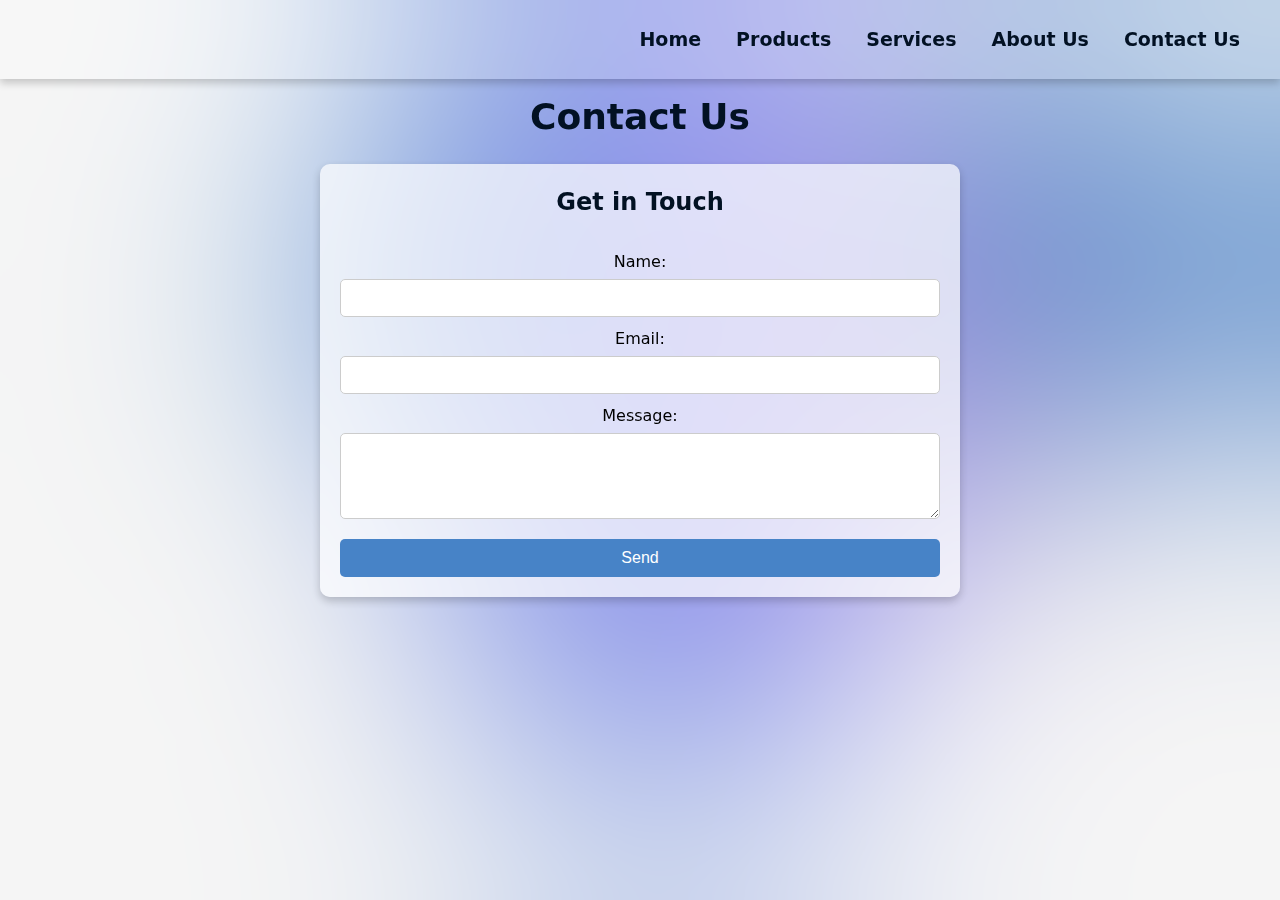
==== contact.html @ ba73aecd "Add files via upload" ====
<!DOCTYPE html>
<html lang="en">
<head>
  <meta charset="UTF-8">
  <meta name="viewport" content="width=device-width, initial-scale=1.0">
  <title>Contact Us - NexZap</title>
  <link rel="stylesheet" href="main.css">
</head>
<body>
  <nav class="navbar">
    <div class="navbar-container">
      <a href="index.html#home" class="nav-link">Home</a>
      <a href="index.html#products" class="nav-link">Products</a>
      <a href="index.html#services" class="nav-link">Services</a>
      <a href="index.html#about" class="nav-link">About Us</a>
      <a href="contact.html" class="nav-link">Contact Us</a>
    </div>
  </nav>
  <div class="bouncing-blobs-container">
    <div class="bouncing-blobs-glass"></div>
    <div class="bouncing-blobs">
      <div class="bouncing-blob bouncing-blob--blue"></div>
      <div class="bouncing-blob bouncing-blob--blue"></div>
      <div class="bouncing-blob bouncing-blob--blue"></div>
      <div class="bouncing-blob bouncing-blob--white"></div>
      <div class="bouncing-blob bouncing-blob--purple"></div>
      <div class="bouncing-blob bouncing-blob--purple"></div>
      <div class="bouncing-blob bouncing-blob--pink"></div>
    </div>
  </div>
  <section id="contact" class="section">
    <h2>Contact Us</h2>
    <div class="contact-form">
      <h2>Get in Touch</h2>
      <form>
        <label for="name">Name:</label>
        <input type="text" id="name" name="name" required>
        
        <label for="email">Email:</label>
        <input type="email" id="email" name="email" required>
        
        <label for="message">Message:</label>
        <textarea id="message" name="message" rows="4" required></textarea>
        
        <button type="submit">Send</button>
      </form>
    </div>
  </section>
  <script src="main.js"></script>
</body>
</html>
---- main.css ----
/* Existing styles in main.css */

:root {
  font-family: Inter, system-ui, Avenir, Helvetica, Arial, sans-serif;
  line-height: 1.5;
  font-weight: 400;

  color: black;
  background-color: whitesmoke;

  font-synthesis: none;
  text-rendering: optimizeLegibility;
  -webkit-font-smoothing: antialiased;
  -moz-osx-font-smoothing: grayscale;
}

body {
  margin: 0;
  display: flex;
  flex-direction: column;
  align-items: center;
  min-width: 320px;
  min-height: 100vh;
  overflow-x: hidden;
}
/* Existing styles */

/* Add this new style for full screen sections */
.full-screen-section {
  height: 100vh;
  display: flex;
  flex-direction: column;
  justify-content: center;
  align-items: center;
  padding: 40px 20px;
  box-sizing: border-box;
}

.home-content, .services-content, .about-content {
  max-width: 800px;
  text-align: left;
  line-height: 1.6;
}

h3 {
  font-size: 24px;
  margin-top: 20px;
}

h4 {
  font-size: 20px;
  margin-top: 15px;
}

ul {
  list-style-type: disc;
  padding-left: 20px;
}

li {
  margin-bottom: 10px;
}

.bouncing-blob {
  width: 32vw;
  aspect-ratio: 1;
  border-radius: 50%;
  will-change: transform;
  position: absolute;
  z-index: 1;
  top: 0;
  left: 0;
  transform-origin: left top;
}

.bouncing-blob--blue {
  background: #4783c7;
}

.bouncing-blob--white {
  background: #ffffff;
  z-index: 2;
  width: 15vw;
}

.bouncing-blob--purple {
  background: #8c8ff1;
}

.bouncing-blob--pink {
  background: #e289cd50;
}

.bouncing-blobs-container {
  position: fixed;
  z-index: -1;
  top: 0;
  left: 0;
  width: 100%;
  height: 100%;
}

.bouncing-blobs-glass {
  position: absolute;
  z-index: 2;
  top: 0;
  left: 0;
  width: 100%;
  height: 100%;
  backdrop-filter: blur(140px);
  -webkit-backdrop-filter: blur(140px);
  pointer-events: none;
}

.bouncing-blobs {
  position: absolute;
  z-index: 1;
  top: 0;
  left: 0;
  width: 100%;
  height: 100%;
}

.navbar {
  position: fixed;
  top: 0;
  width: 100%;
  background: rgba(255, 255, 255, 0.2);
  backdrop-filter: blur(10px);
  -webkit-backdrop-filter: blur(10px);
  box-shadow: 0 4px 8px rgba(0, 0, 0, 0.2);
  z-index: 100;
}

.navbar-container {
  display: flex;
  justify-content: flex-end; /* Ensure consistent alignment */
  align-items: center;
  padding: 25px 40px; /* Adjust padding if needed */
}


.nav-link {
  color: #021123;
  text-decoration: none;
  font-size: 19px;
  font-weight: bold;
  margin-left: 35px;
}

.nav-link:first-child {
  margin-left: 0;
}

.section {
  padding: 60px 0px;
  width: 100%;
  text-align: center;
}

.section h2 {
  font-size: 36px;
  margin-bottom: 20px;
  color: #021123;
}

.section p {
  font-size: 18px;
  max-width: 800px;
  margin: 0 auto;
  color: #021123;
}

.contact-form {
  position: relative;
  margin: 0 auto;
  padding: 20px;
  background: rgba(255, 255, 255, 0.7);
  border-radius: 10px;
  box-shadow: 0 4px 8px rgba(0, 0, 0, 0.2);
  backdrop-filter: blur(10px);
  -webkit-backdrop-filter: blur(10px);
  width: 90%;
  max-width: 600px;
}

.contact-form h2 {
  margin-top: 0;
  font-size: 24px;
  text-align: center;
}

.contact-form form {
  display: flex;
  flex-direction: column;
}

.contact-form label {
  margin-top: 10px;
  font-size: 16px;
}

.contact-form input,
.contact-form textarea {
  margin-top: 5px;
  padding: 10px;
  font-size: 14px;
  border: 1px solid #ccc;
  border-radius: 5px;
}

.contact-form button {
  margin-top: 20px;
  padding: 10px;
  font-size: 16px;
  background-color: #4783c7;
  color: white;
  border: none;
  border-radius: 5px;
  cursor: pointer;
}

.contact-form button:hover {
  background-color: #3564a8;
}

@media (max-width: 1200px) {
  .bouncing-blobs-glass {
    backdrop-filter: blur(120px);
    -webkit-backdrop-filter: blur(120px);
  }
}

@media (max-width: 768px) {
  .navbar-container {
    flex-direction: column;
  }
  .nav-link {
    margin: 5px 0;
  }
}

@media (max-width: 500px) {
  .bouncing-blob {
    width: 60vw;
  }
  .bouncing-blob--white {
    width: 30vw;
  }
  .bouncing-blobs-glass {
    backdrop-filter: blur(90px);
    -webkit-backdrop-filter: blur(90px);
  }

  .hero h2 {
    font-size: 32px;
  }

  .hero p {
    font-size: 16px;
    padding: 0 20px;
  }

  .section h2 {
    font-size: 28px;
  }

  .section p {
    font-size: 16px;
  }

  .contact-form h2 {
    font-size: 24px;
  }

  .contact-form label {
    font-size: 14px;
  }

  .contact-form input,
  .contact-form textarea {
    font-size: 12px;
  }

  .contact-form button {
    font-size: 14px;
  }

  .product-list {
    display: flex;
    justify-content: center;
    gap: 20px;
    margin-top: 20px;
  }

  .product-item {
    background: rgba(255, 255, 255, 0.7);
    backdrop-filter: blur(10px);
    padding: 20px 30px;
    border-radius: 10px;
    box-shadow: 0 4px 8px rgba(0, 0, 0, 0.2);
    font-size: 24px;
    font-weight: bold;
    color: #021123;
  }
}
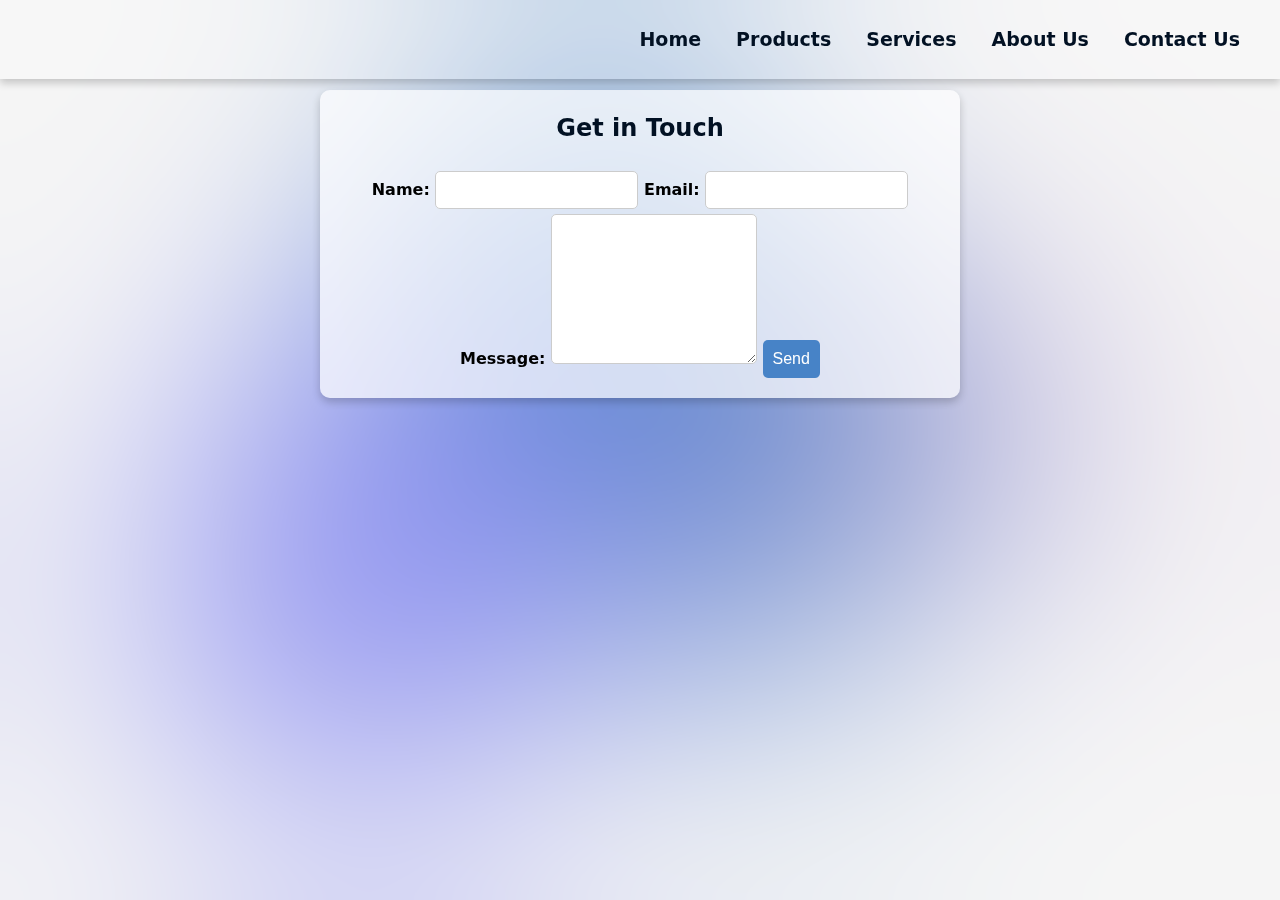
==== commit d83dd0fb: "Update contact.html" ====
--- a/contact.html
+++ b/contact.html
@@ -29,20 +29,21 @@
     </div>
   </div>
   <section id="contact" class="section">
-    <h2>Contact Us</h2>
+    <h2>                                              
+	</h2>
     <div class="contact-form">
       <h2>Get in Touch</h2>
       <form>
-        <label for="name">Name:</label>
+        <b><label for="name">Name:</label>
         <input type="text" id="name" name="name" required>
         
         <label for="email">Email:</label>
         <input type="email" id="email" name="email" required>
         
         <label for="message">Message:</label>
-        <textarea id="message" name="message" rows="4" required></textarea>
+        <textarea id="message" name="message" rows="8" required></textarea>
         
-        <button type="submit">Send</button>
+        <button type="submit">Send</button></b>
       </form>
     </div>
   </section>
--- a/main.css
+++ b/main.css
@@ -138,7 +138,6 @@
   align-items: center;
   padding: 25px 40px; /* Adjust padding if needed */
 }
-
 
 .nav-link {
   color: #021123;
